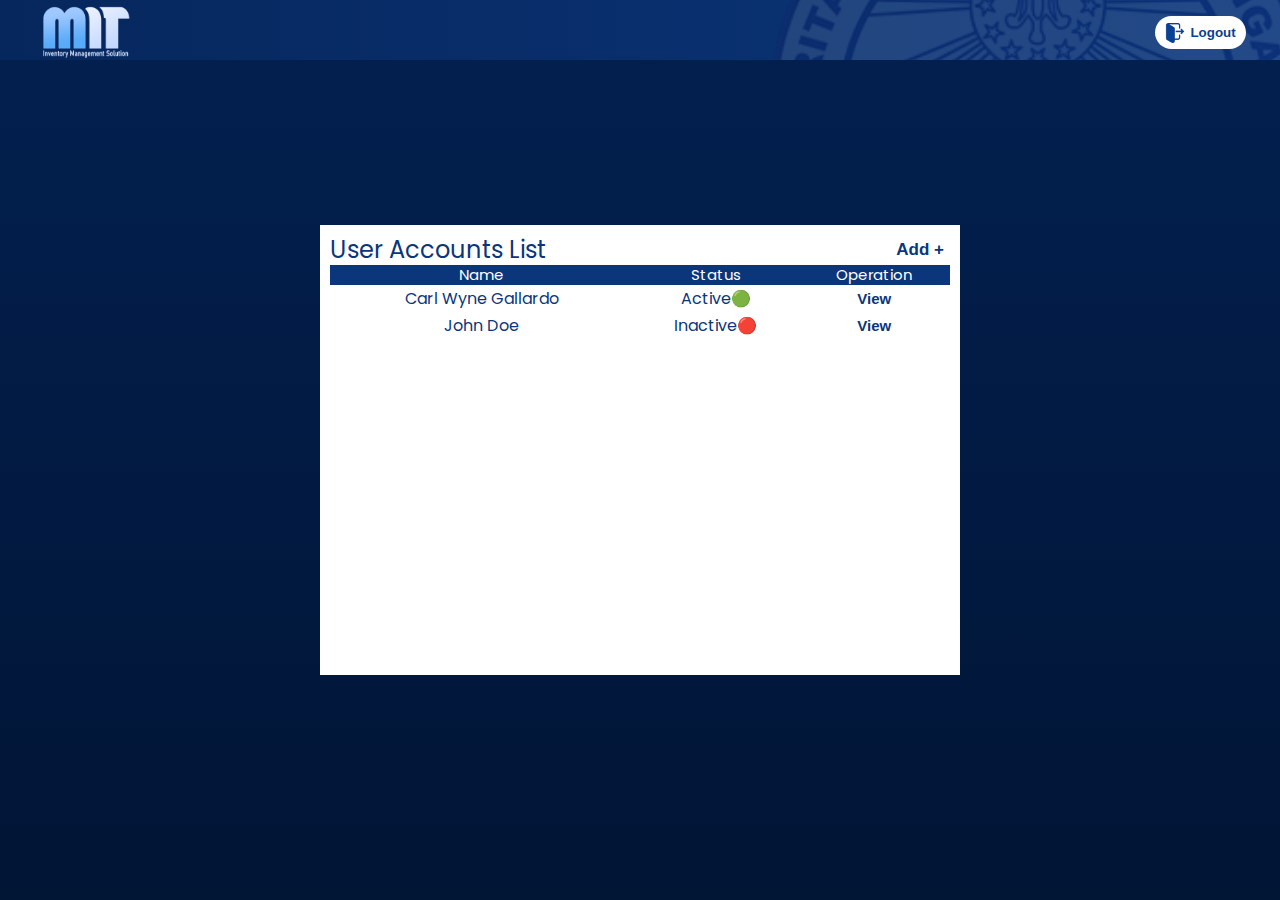
==== admin/index.html @ fd78862c "Minor Update for Admin" ====
<!DOCTYPE html>
<html lang="en">
<head>
    <meta charset="UTF-8">
    <meta name="viewport" content="width=device-width, initial-scale=1.0">
    <title>ManageIT | Admin</title>
    <link href="../Source/CSS/poppins_sheet.css" rel="stylesheet">
    <link rel="icon" href="../Assets/Images/ManageIT_Logo.png">  
    <link rel="stylesheet" href="../Source/CSS/superadmin.css">
</head>
<body>
    <div id="TopNavBar">
        <img id="ManageIT_NavLogo" src="../Assets/Images/ManageIT_Logo.png" alt="MANAGEIT LOGO">
        <img id="SRCB_BackgroundIMG" src="../Assets/Images/SRCB_Logo.png" alt="SRCB LOGO">
        <span>
            <button id="LogoutBtn" onclick="location.href='../index.html';"><img src="../Assets/Images/Logout_Icon.png">Logout</button>
        </span>
    </div>


    <div id="AccountsList">
        <span id="MaterialsHeader">
            <h2>User Accounts List</h2>
            <button id="AddbtnShow">Add +</button>
        </span>

        <div id="TableAreaContainer">
            <table id="ItemTable">
                <tr>
                    <th>Name</th>
                    <th>Status</th>
                    <th>Operation</th>
                </tr>
                <tr>
                    <td>Carl Wyne Gallardo</td>
                    <td>Active🟢</td>
                    <td><button>View</button></td>
                </tr>
                <tr>
                    <td>John Doe</td>
                    <td>Inactive🔴</td>
                    <td><button>View</button></td>
                </tr>
                <tr>
            </table>
        </div>
    </div>

    <script src="../Source/JS/superadmin.js"></script>
</body>
</html>
---- Source/CSS/poppins_sheet.css ----
/*API: https://fonts.googleapis.com/css2?family=Poppins:wght@400;700&display=swap%22%20rel=%22stylesheet */

@font-face {
    font-family: 'Poppins';
    font-style: normal;
    font-weight: 400;
    src: url(../Files/Poppins/pxiEyp8kv8JHgFVrJJnecmNE.woff2) format('woff2');
    unicode-range: U+0100-02AF, U+0304, U+0308, U+0329, U+1E00-1E9F, U+1EF2-1EFF, U+2020, U+20A0-20AB, U+20AD-20C0, U+2113, U+2C60-2C7F, U+A720-A7FF;
}

@font-face {
    font-family: 'Poppins';
    font-style: normal;
    font-weight: 400;
    src: url(../Files/Poppins/pxiEyp8kv8JHgFVrJJfecg.woff2) format('woff2');
    unicode-range: U+0000-00FF, U+0131, U+0152-0153, U+02BB-02BC, U+02C6, U+02DA, U+02DC, U+0304, U+0308, U+0329, U+2000-206F, U+2074, U+20AC, U+2122, U+2191, U+2193, U+2212, U+2215, U+FEFF, U+FFFD;
}

@font-face {
    font-family: 'Poppins';
    font-style: normal;
    font-weight: 700;
    src: url(../Files/Poppins/pxiByp8kv8JHgFVrLCz7Z1JlFc-K.woff2) format('woff2');
    unicode-range: U+0100-02AF, U+0304, U+0308, U+0329, U+1E00-1E9F, U+1EF2-1EFF, U+2020, U+20A0-20AB, U+20AD-20C0, U+2113, U+2C60-2C7F, U+A720-A7FF;
}

@font-face {
    font-family: 'Poppins';
    font-style: normal;
    font-weight: 700;
    src: url(../Files/Poppins/pxiByp8kv8JHgFVrLCz7Z1xlFQ.woff2) format('woff2');
    unicode-range: U+0000-00FF, U+0131, U+0152-0153, U+02BB-02BC, U+02C6, U+02DA, U+02DC, U+0304, U+0308, U+0329, U+2000-206F, U+2074, U+20AC, U+2122, U+2191, U+2193, U+2212, U+2215, U+FEFF, U+FFFD;
}
---- Source/CSS/superadmin.css ----
body {
    margin: 0;
    font-family: 'Poppins', sans-serif;
    height: 100vh;    
    background-color: #FFFFFF;
    display: flex;
    align-items: center;
    justify-content: center; 

    background-image: linear-gradient(180deg, #022050, #011535);
}

html {
    scroll-behavior: smooth;
}

* { /*Set sizing perfect. */
    box-sizing: border-box; /* Apply to all elements */
}

/* Top Navigation */
#TopNavBar{
    overflow: hidden;
    width: 100%;
    height: 60px;
    background-image: linear-gradient(-90deg, #0b367b, #06275d);
    overflow: hidden;
    position: fixed;
    top: 0;
    padding-top: 5px;
    display: flex;
    justify-content: flex-start; 
    z-index: 100; 
}
#TopNavBar span{
    z-index: 1;
    width: 100%;
    display: flex;
    justify-content: flex-end; 
    align-items: center;
}
#SRCB_BackgroundIMG{
    opacity: 0.1;
    position: absolute;
    right: -2.3%;
    top: -270%;
    height: 900%;
}

#LogoutBtn{
    margin-right: 3%;
    display: flex;
    align-items: center;
    background-color: #fff;
    border: 0;
    height: 33px;
    color: #0A4194;
    font-weight: bold;
    border-radius: 30px;
    padding-left: 10px;
    padding-right: 10px;
    transition: background 0.2s;
}
#LogoutBtn img{
    height: 20px;
    margin-right: 5px;
}
#LogoutBtn:hover{
    background-color: #db6060;
}

#toggle-btn {
    cursor: pointer;
    background-color: transparent;
    color: white;
    border: none;
    padding: 10px 30px;
    font-weight: bold;
    font-size: 20px;
}

#SideBarNav.open {
    transform: translateX(-100%); /* Show sidebar */
}
#SideBarNav{
    padding-top: 120px;
    position: absolute;
    width: 220px;
    height: 100%;
    background-color: #FFFFFF;
    transition: transform 0.3s ease;
    transform: translateX(0%); /* Hidden by default */
}

#SideBarNav button{
    padding: 5px;
    width: 100%;
    display: flex;
    align-items: center;
    font-size: 16px;
    background-color: #FFFF;
    border: none;
    font-weight: 500;
    color: #0b367b;
    padding-top: 10px;
    padding-bottom: 10px;
    transition: background 0.2s;
}

#SideBarNav button:hover{
    background-color: #d5e1ff;
}

#SideBarNav img{
    height: 25px;
    margin-right: 10px;
    margin-left: 15px;

}

#ReservationBtn{
    background-image: linear-gradient(-90deg, #eeeeee, #e4e4e4);
}


#ManageIT_NavLogo{
    margin-left: 3vw;
}










#TableAreaContainer{
    height: 80%;
    display: flex;
    flex-direction: column; 
    align-items: center;
    width: 100%;
}



/*ACCOUNTS TABLE*/
#AccountsList{
    padding: 10px;
    
    width: 50%;
    height: 50%;
    background-color: #fff;
    vertical-align: top; 
}


#MaterialsHeader{
    display: flex;
    height: 30px;
    align-items: center;
}
#MaterialsHeader h2{
    color: #0b367b;
    font-weight: 500;
    line-height: 10px;
}
#MaterialsHeader button{
    font-weight: bolder;
    border: none;
    color: #0b367b;
    background-color: #fff; 
    margin-left: auto;
    font-size: 17px;
}
#MaterialsHeader button:hover{
    scale: 1.15;
}

#ItemTable{
    width: 100%;
    border-collapse: collapse; 
}

#ItemTable th{
    height: 20px;
    align-items: center;
    text-align: center;
    font-weight: 300;
    font-size: 15px;
    color: #ffffff;
    line-height: 10px;
    background-color: #0b367b;
}

#ItemTable td{
    color: #0b367b;
    align-items: center;
    text-align: center;
}

#ItemTable td button{
    font-weight: bolder;
    font-size: 15px;
    border: none;
    color: #0b367b;
    background-color: transparent; 
}
#ItemTable td button:hover{
    scale: 1.15;
}
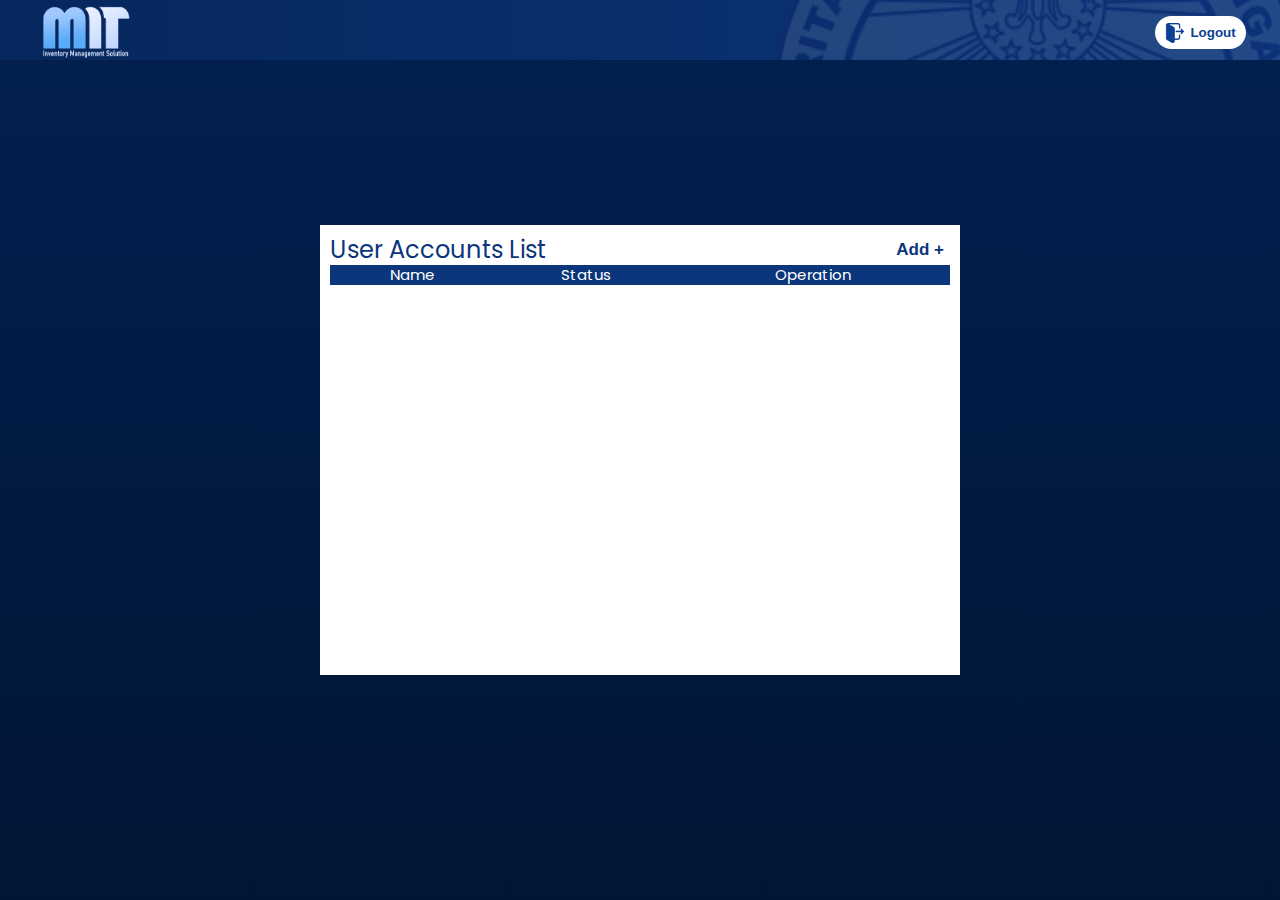
==== commit 8448cb43: "Links are Clickable and SAdmin Progress Adding." ====
--- a/admin/index.html
+++ b/admin/index.html
@@ -31,21 +31,30 @@
                     <th>Status</th>
                     <th>Operation</th>
                 </tr>
-                <tr>
-                    <td>Carl Wyne Gallardo</td>
-                    <td>Active🟢</td>
-                    <td><button>View</button></td>
-                </tr>
-                <tr>
-                    <td>John Doe</td>
-                    <td>Inactive🔴</td>
-                    <td><button>View</button></td>
-                </tr>
-                <tr>
             </table>
         </div>
     </div>
 
+    <div id="AddingFacultyForm">
+        <div id="AddingForm">  
+            <button id="extbtn">X</button>
+            <h1>Adding Account</h1>     
+            <form action="../Source/PHP/Faculty_Adding_account.php" method="post">
+                <input type="text" id="adding_fullname" name="fullname" placeholder="Full Name.." required>
+                <input type="email" id="adding_email" name="email" placeholder="Email Address.." required>
+                <input type="tel" id="adding_phone" name="phone" placeholder="Phone Number.." required>
+                <input type="text" id="adding_username" name="username" placeholder="Username.." required>
+                <input type="text" id="adding_password" name="password" placeholder="Password.." required> <!-- Changed to text -->
+                <button type="submit">Submit</button>
+            </form>            
+        </div>
+        <div id="DarkBlur"></div>
+
+
+    </div>
+
+
+    
     <script src="../Source/JS/superadmin.js"></script>
 </body>
 </html>
--- a/Source/CSS/superadmin.css
+++ b/Source/CSS/superadmin.css
@@ -210,4 +210,89 @@
 }
 #ItemTable td button:hover{
     scale: 1.15;
+}
+
+
+
+
+
+
+
+
+
+
+/* Adding Material Area */
+
+#AddingFacultyForm{
+    width: 100%;
+    position: absolute;
+    height: 100%;
+    display: none;
+    align-items: center;
+    justify-content: center; 
+}
+
+#DarkBlur{
+    background-color: #000000;
+    width: 100%;
+    position: absolute;
+    height: 100%;
+    opacity: 0.6;
+    top: 0;
+}
+
+
+#AddingForm{
+    position: relative;
+    width: 450px;
+    height: 450px;
+    background-color: #fff;
+    z-index: 10;
+    display: flex;
+    flex-direction: column;
+    align-items: center;
+    justify-content: center; 
+}
+
+#extbtn{
+    margin-left: auto;
+    height: 30px;
+    width: 30px;
+    top: 10px;
+    right: 10px;
+    position: absolute;
+    background-color: #882424;
+    color: #fff;
+}
+#extbtn:hover{
+    background-color: #6c1616;
+}
+
+#AddingForm h1{
+    color: #06275d;
+    line-height: 10px;
+}
+
+#AddingForm form{
+    width: 90%;
+    padding: 10px;
+    display: flex;
+    flex-direction: column;
+}
+
+#AddingForm form input,
+#AddingForm form button
+{
+    padding: 10px;
+    height: 40px;
+    margin-bottom: 20px;
+}
+
+#AddingForm form button{
+    color: #fff;
+    background-color: #13428f;
+}
+#AddingForm form button:hover{
+    color: #fff;
+    background-color: #083070;
 }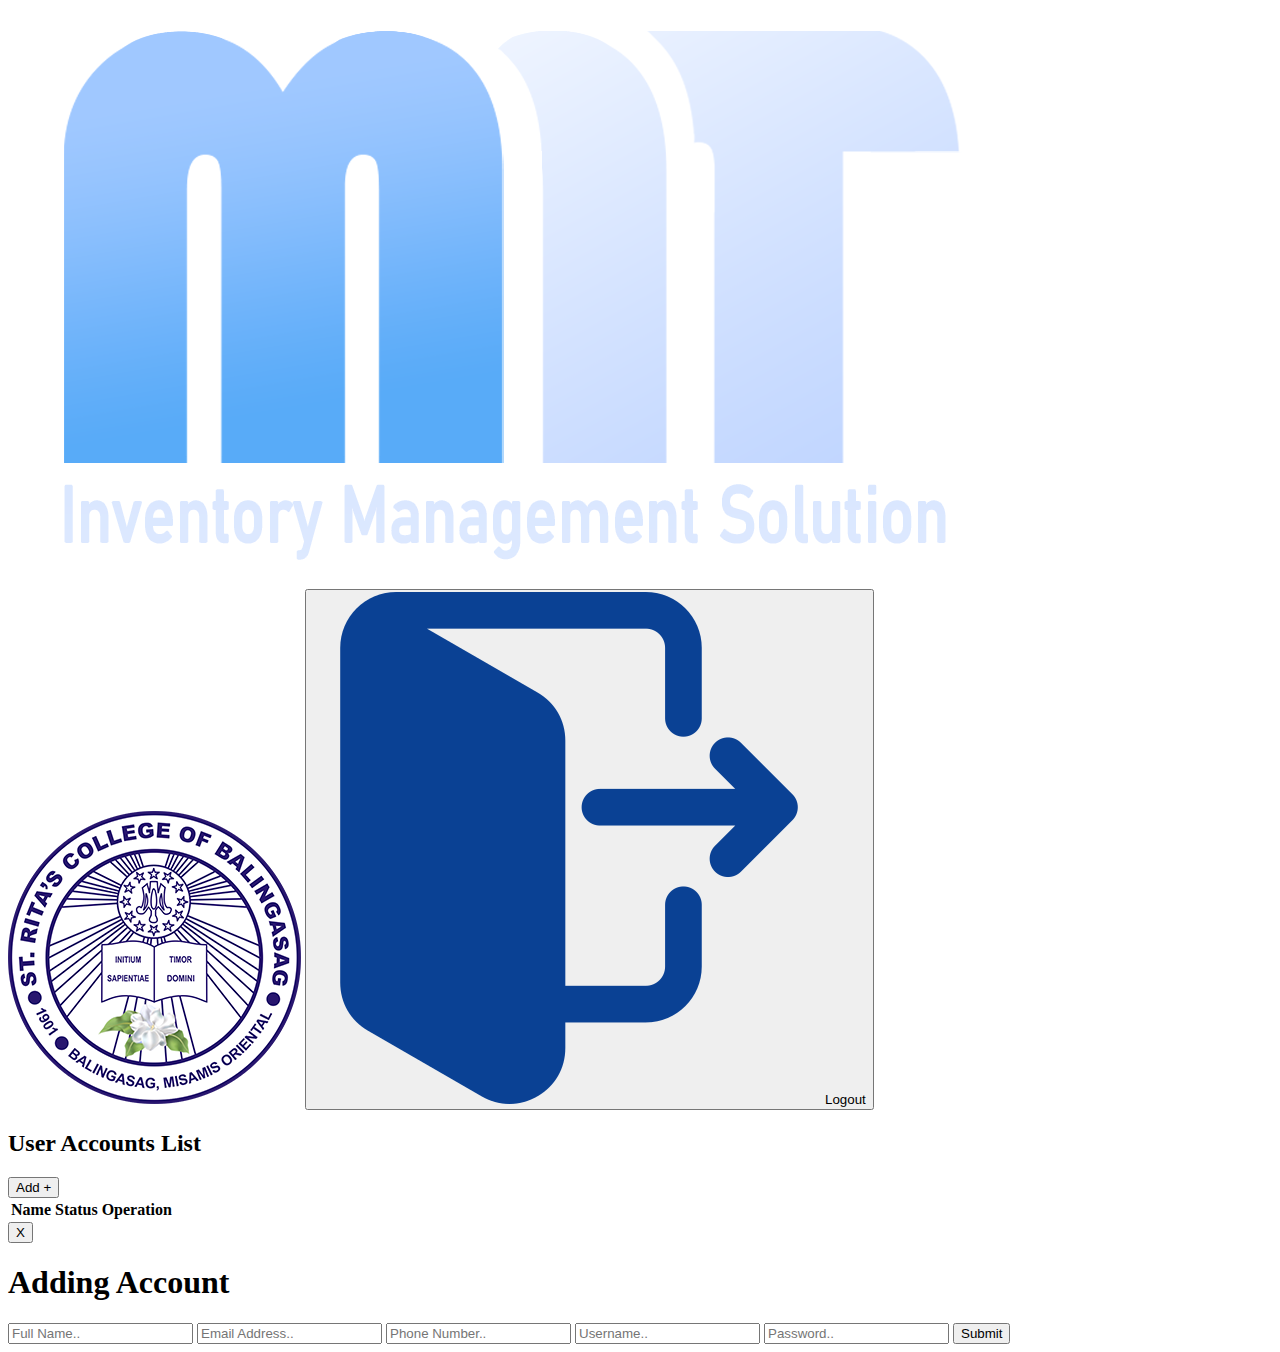
==== commit bb01e265: "File Naming Changes" ====
--- a/admin/index.html
+++ b/admin/index.html
@@ -4,9 +4,9 @@
     <meta charset="UTF-8">
     <meta name="viewport" content="width=device-width, initial-scale=1.0">
     <title>ManageIT | Admin</title>
-    <link href="../Source/CSS/poppins_sheet.css" rel="stylesheet">
+    <link href="../Source/CSS/Poppins_Sheet.css" rel="stylesheet">
     <link rel="icon" href="../Assets/Images/ManageIT_Logo.png">  
-    <link rel="stylesheet" href="../Source/CSS/superadmin.css">
+    <link rel="stylesheet" href="../Source/CSS/SuperAdmin.css">
 </head>
 <body>
     <div id="TopNavBar">
@@ -39,10 +39,10 @@
         <div id="AddingForm">  
             <button id="extbtn">X</button>
             <h1>Adding Account</h1>     
-            <form action="../Source/PHP/Faculty_Adding_account.php" method="post">
+            <form action="../Source/PHP/SuperAdmin_AddingAccount.php" method="post">
                 <input type="text" id="adding_fullname" name="fullname" placeholder="Full Name.." required>
                 <input type="email" id="adding_email" name="email" placeholder="Email Address.." required>
-                <input type="tel" id="adding_phone" name="phone" placeholder="Phone Number.." required>
+                <input type="number" id="adding_phone" name="phone" placeholder="Phone Number.." required>
                 <input type="text" id="adding_username" name="username" placeholder="Username.." required>
                 <input type="text" id="adding_password" name="password" placeholder="Password.." required> <!-- Changed to text -->
                 <button type="submit">Submit</button>
@@ -55,6 +55,6 @@
 
 
     
-    <script src="../Source/JS/superadmin.js"></script>
+    <script src="../Source/JS/SuperAdmin.js"></script>
 </body>
 </html>
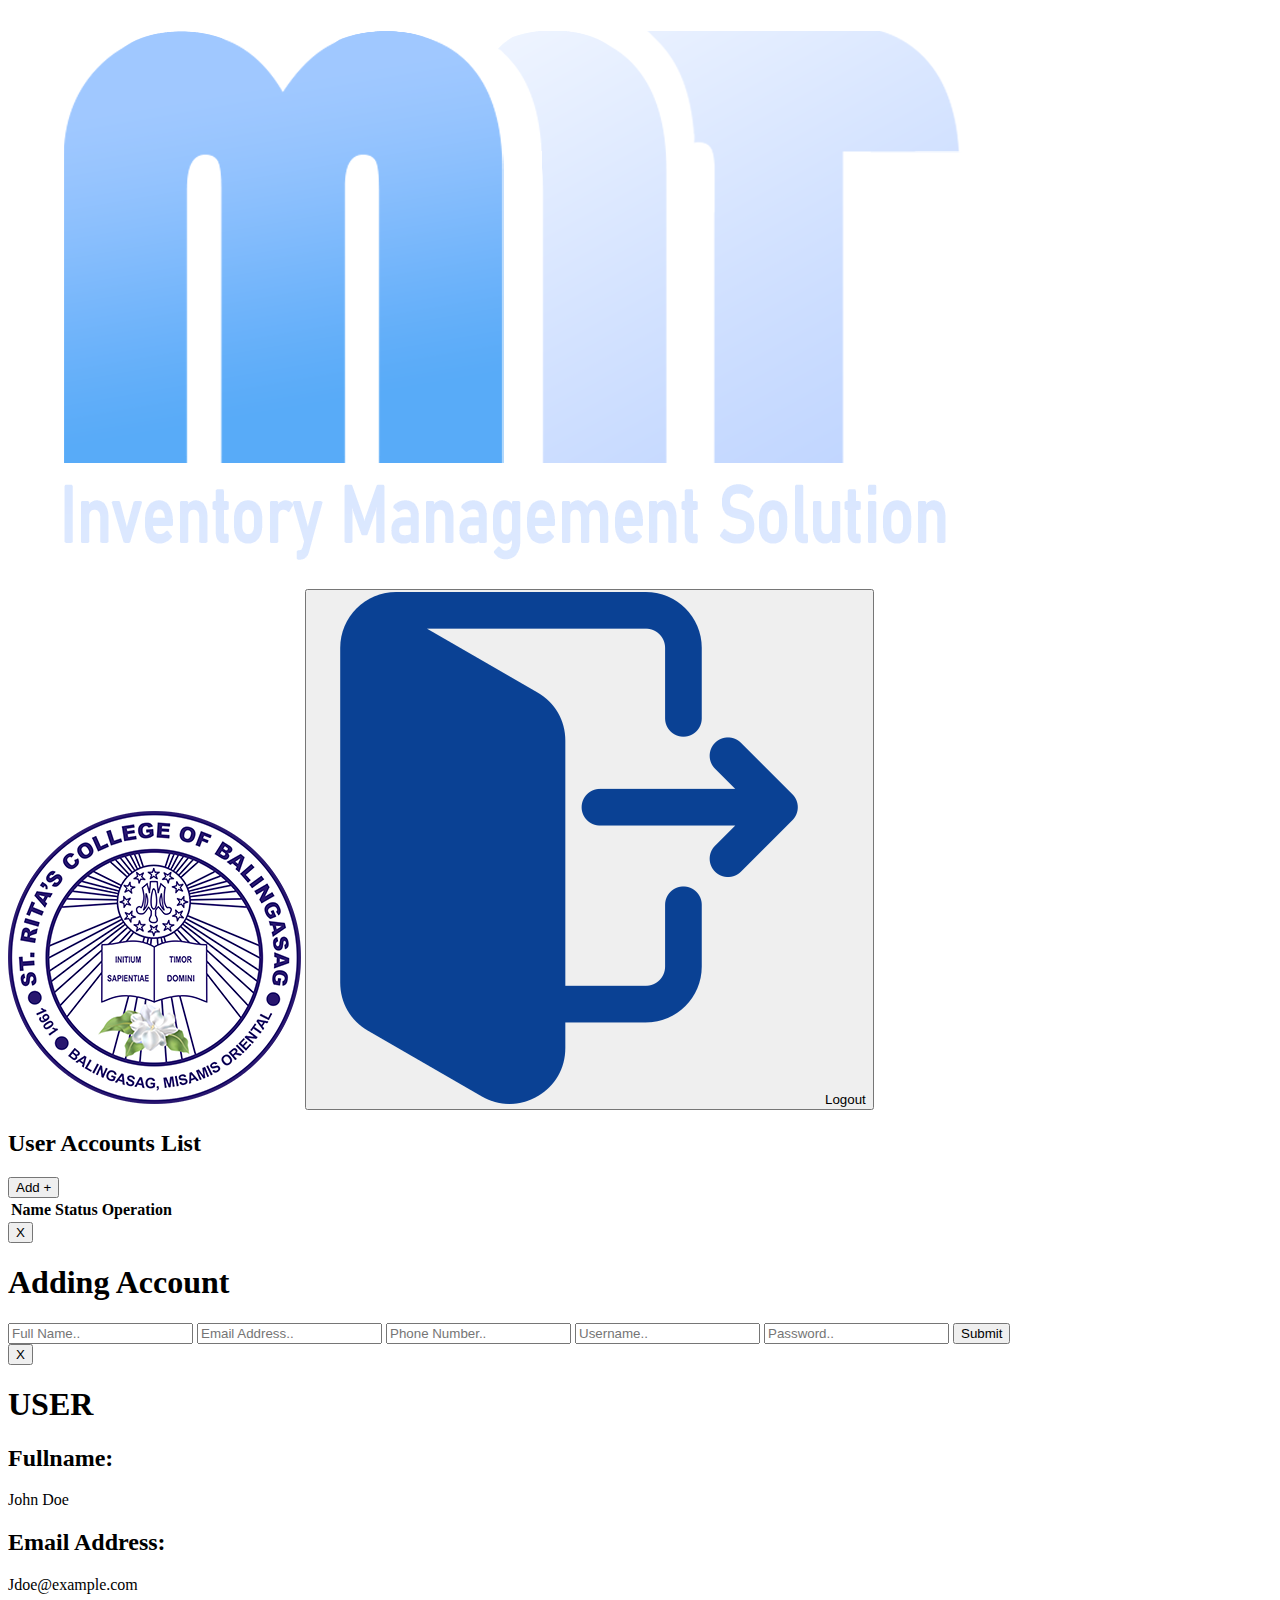
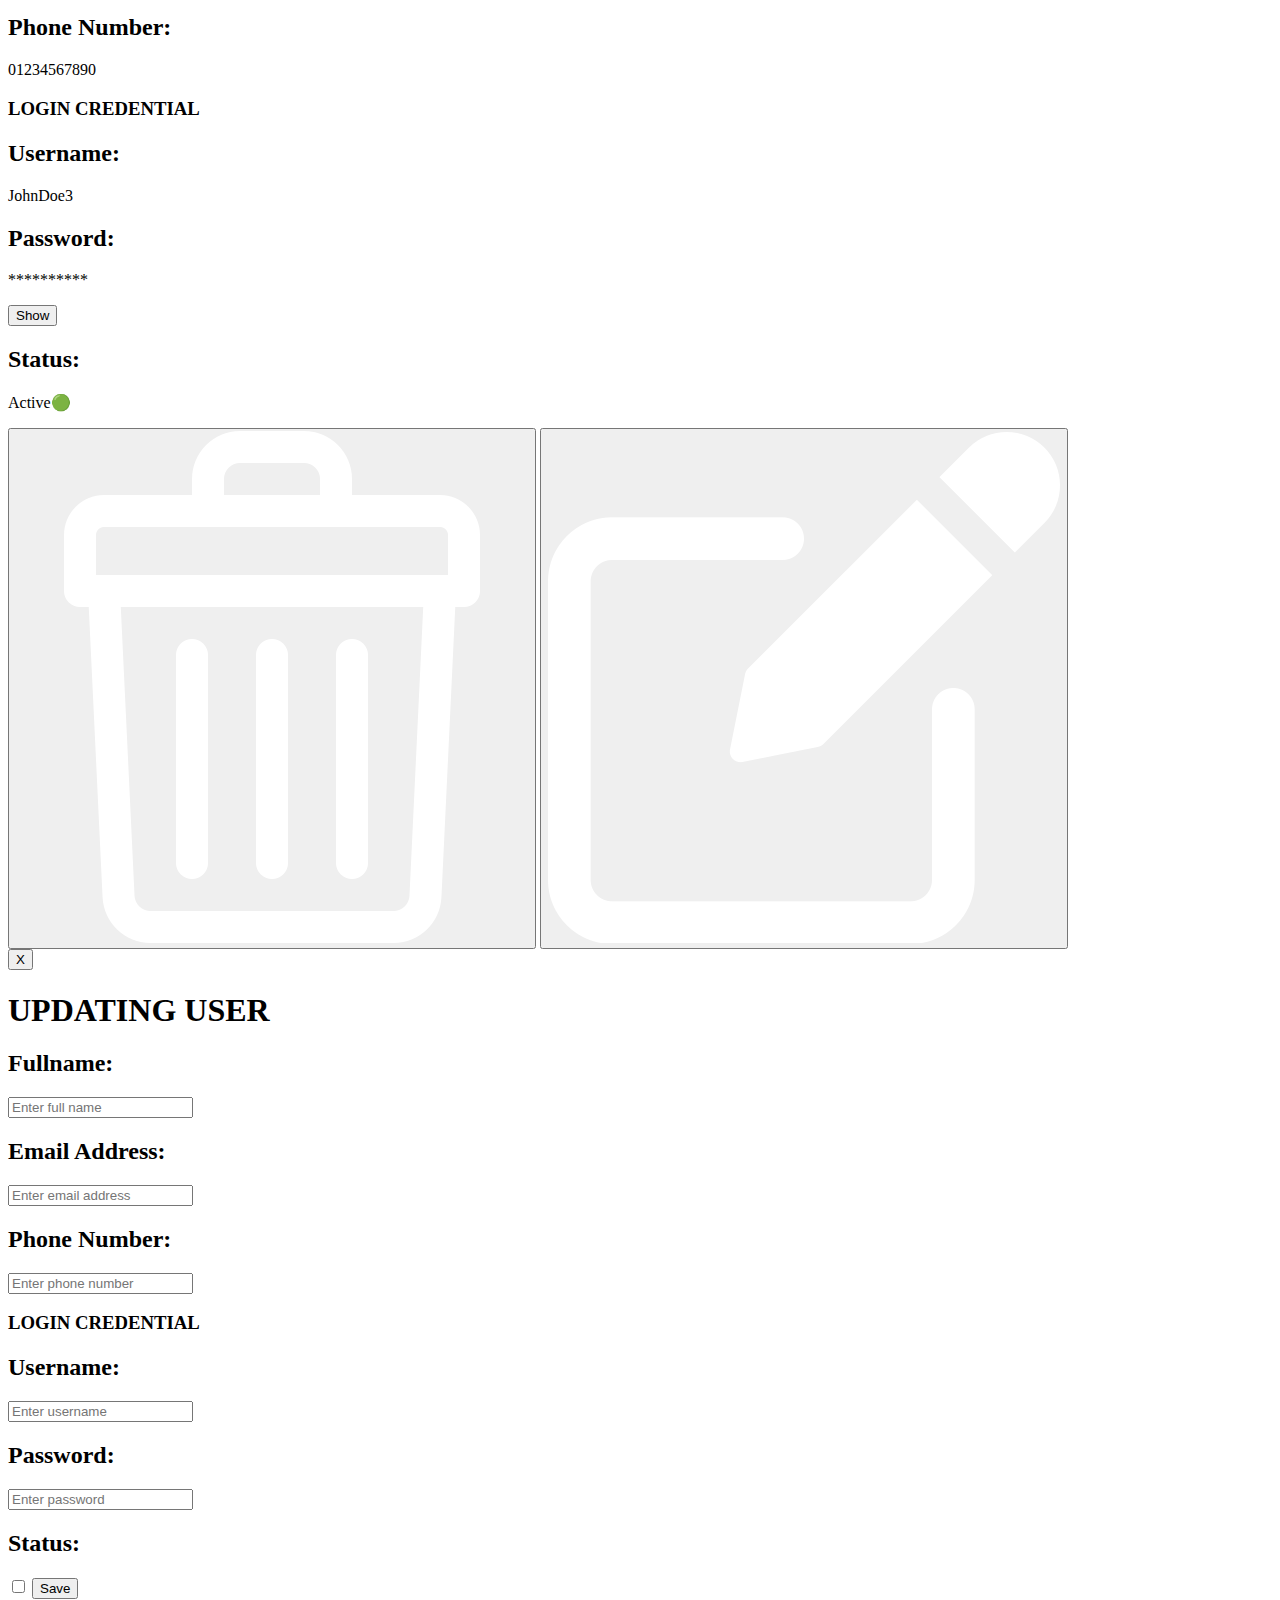
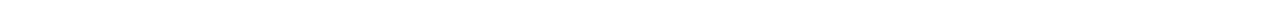
==== commit 1caf331c: "Login Process & Reservation Table Fetch" ====
--- a/admin/index.html
+++ b/admin/index.html
@@ -49,12 +49,85 @@
             </form>            
         </div>
         <div id="DarkBlur"></div>
-
-
     </div>
 
 
+    <div id="CheckFacultyData">
+        <div id="DataForm">  
+            <button id="extbtn1">X</button>
+            <input hidden value="" id="view_facultyIdInput">
+            <h1>USER</h1>
+            <span id="view_fullnameSpan"><h2>Fullname:</h2><p id="view_fullname">John Doe</p></span>
+            <span id="view_emailSpan"><h2>Email Address:</h2><p id="view_email">Jdoe@example.com</p></span>
+            <span id="view_phoneSpan"><h2>Phone Number:</h2><p id="view_phone">01234567890</p></span>
     
+            <h3>LOGIN CREDENTIAL</h3>
+            <span id="view_usernameSpan"><h2>Username:</h2><p id="view_username">JohnDoe3</p></span>
+            <span id="view_passwordSpan">
+                <h2>Password:</h2>
+                <p id="hided_password">**********</p>
+                <p id="view_password" style="display:none;">JD@12345</p>
+                <button id="hidebtn">Show</button>
+            </span>
+            <span id="view_statusSpan"><h2>Status:</h2><p id="view_status">Active🟢</p></span>
+            <div id="modifybtns">
+                <button id="deleteBtn"><img src="../Assets/Images/Delete_icon.png"></button>
+                <button id="updateBtn"><img src="../Assets/Images/Edit_icon.png"></button>
+            </div>
+        </div>
+        <div id="DarkBlur"></div>
+    </div>
+    
+    
+
+    <div id="UpdateFacultyData">
+        <div id="DataForm">  
+            <button id="extbtn2">X</button>
+            <input type="hidden" value="" id="edit_facultyIdInput">
+            <h1 id="edit_facultyHeader">UPDATING USER</h1>
+            
+            <span id="edit_fullnameSpan">
+                <h2>Fullname:</h2>
+                <input type="text" id="edit_fullname" placeholder="Enter full name" required>
+            </span>
+            
+            <span id="edit_emailSpan">
+                <h2>Email Address:</h2>
+                <input type="email" id="edit_email" placeholder="Enter email address" required>
+            </span>
+            
+            <span id="edit_phoneSpan">
+                <h2>Phone Number:</h2>
+                <input type="number" id="edit_phone" placeholder="Enter phone number" required>
+            </span>
+    
+            <h3>LOGIN CREDENTIAL</h3>
+            <span id="edit_usernameSpan">
+                <h2>Username:</h2>
+                <input type="text" id="edit_username" placeholder="Enter username" required>
+            </span>
+            
+            <span id="edit_passwordSpan">
+                <h2>Password:</h2>
+                <input type="text" id="edit_password" placeholder="Enter password" required>
+            </span>
+            
+            <span id="edit_statusSpan">
+                <h2>Status:</h2>
+                <label class="switch">
+                    <input type="checkbox" id="edit_toggleSwitch">
+                    <span class="slider"></span>
+                </label>
+            </span>
+            
+            <button type="button" id="Savebtn">Save</button> 
+        </div>
+        <div id="DarkBlur"></div>
+    </div>
+    
+
+
+
     <script src="../Source/JS/SuperAdmin.js"></script>
 </body>
 </html>
